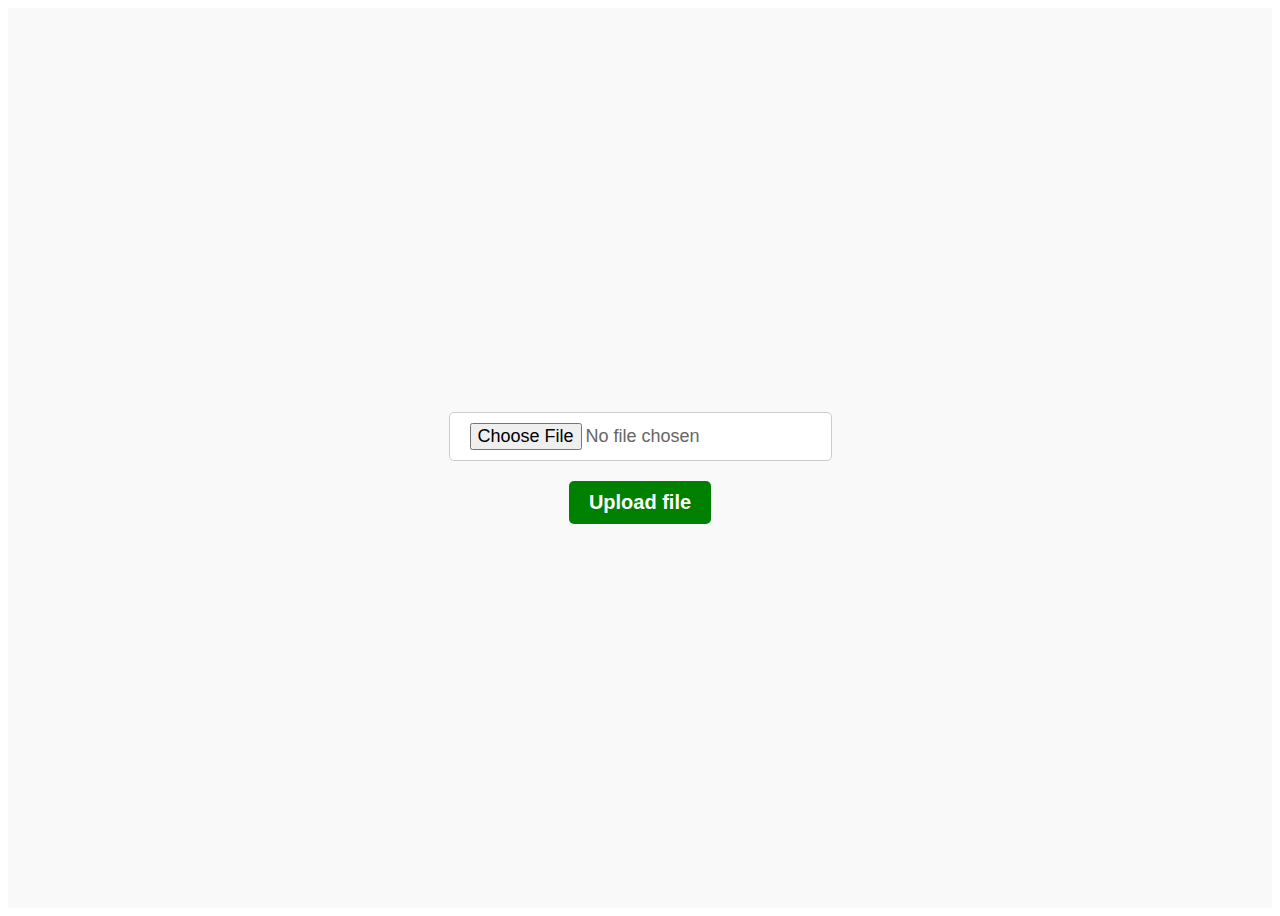
==== templates/index.html @ ca1d0d34 "Create a simple page to send a POST request to the server" ====
<!DOCTYPE html>
<html>
<head>
    <meta charset="utf-8">
    <title>File Serve HTTP</title>
    <link rel="stylesheet" href="../view/style.css">
</head>
<body>


<form id="upload-form" method="POST" action="http://localhost:8080/files" enctype="multipart/form-data">
    <input type="file" name="file" id="file-input">
    <button type="submit">Upload file</button>
</form>
---- view/style.css ----
#upload-form {
    display: flex;
    flex-direction: column;
    align-items: center;
    justify-content: center;
    height: 100vh;
    background-color: #f9f9f9;
}

#upload-form input[type=file] {
    margin: 20px 0;
    font-size: 18px;
    padding: 10px 20px;
    border: 1px solid #ccc;
    border-radius: 5px;
    background-color: #fff;
    color: #666;
}

#upload-form button[type=submit] {
    font-size: 20px;
    font-weight: bold;
    padding: 10px 20px;
    border: none;
    border-radius: 5px;
    background-color: #008000;
    color: #fff;
    cursor: pointer;
}

#upload-form button[type=submit]:hover {
    background-color: #006400;
}
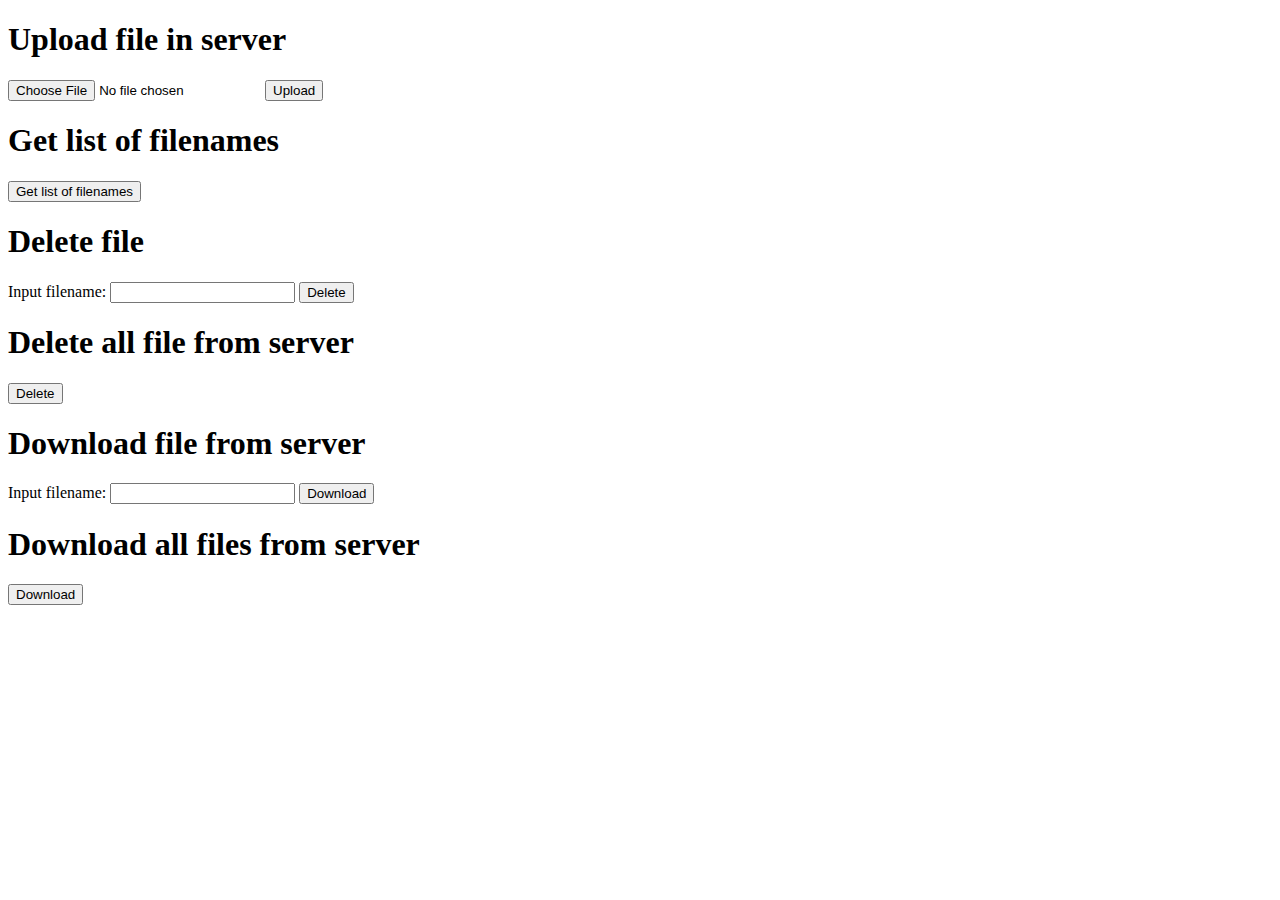
==== commit 8c08e71d: "Add all requests to the server's page" ====
--- a/templates/index.html
+++ b/templates/index.html
@@ -1,17 +1,46 @@
-<!DOCTYPE html>
-<html>
+<!doctype html>
+<html lang="en">
 <head>
-    <meta charset="utf-8">
+    <meta charset="UTF-8">
     <title>File Serve HTTP</title>
-    <link rel="stylesheet" href="../view/style.css">
+
 </head>
 <body>
 
-
-<form id="upload-form" method="POST" action="http://localhost:8080/files" enctype="multipart/form-data">
-    <input type="file" name="file" id="file-input">
-    <button type="submit">Upload file</button>
+<h1>Upload file in server</h1>
+<form action="http://localhost:8080/files/upload" method="post" enctype="multipart/form-data">
+    <input type="file" name="file">
+    <input type="submit" value="Upload">
 </form>
 
+<h1>Get list of filenames</h1>
+<form action="http://localhost:8080/files/names" method="get">
+    <input type="submit" value="Get list of filenames">
+</form>
 
+<h1>Delete file</h1>
+<form action="http://localhost:8080/files/delete/" method="post">
+    <label for="filenameForDelete">Input filename:</label>
+    <input type="text" id="filenameForDelete" name="filename">
+    <button type="submit">Delete</button>
+</form>
 
+<h1>Delete all file from server</h1>
+<form action="http://localhost:8080/files/delete/all" method="post">
+    <input type="submit" value="Delete">
+</form>
+
+<h1>Download file from server</h1>
+<form action="http://localhost:8080/files/download/" method="get">
+    <label for="filenameForDownload">Input filename:</label>
+    <input type="text" id="filenameForDownload" name="filename">
+    <button type="submit">Download</button>
+</form>
+
+<h1>Download all files from server</h1>
+<form action="http://localhost:8080/files/download/all" method="get">
+    <button type="submit">Download</button>
+</form>
+
+</body>
+</html>